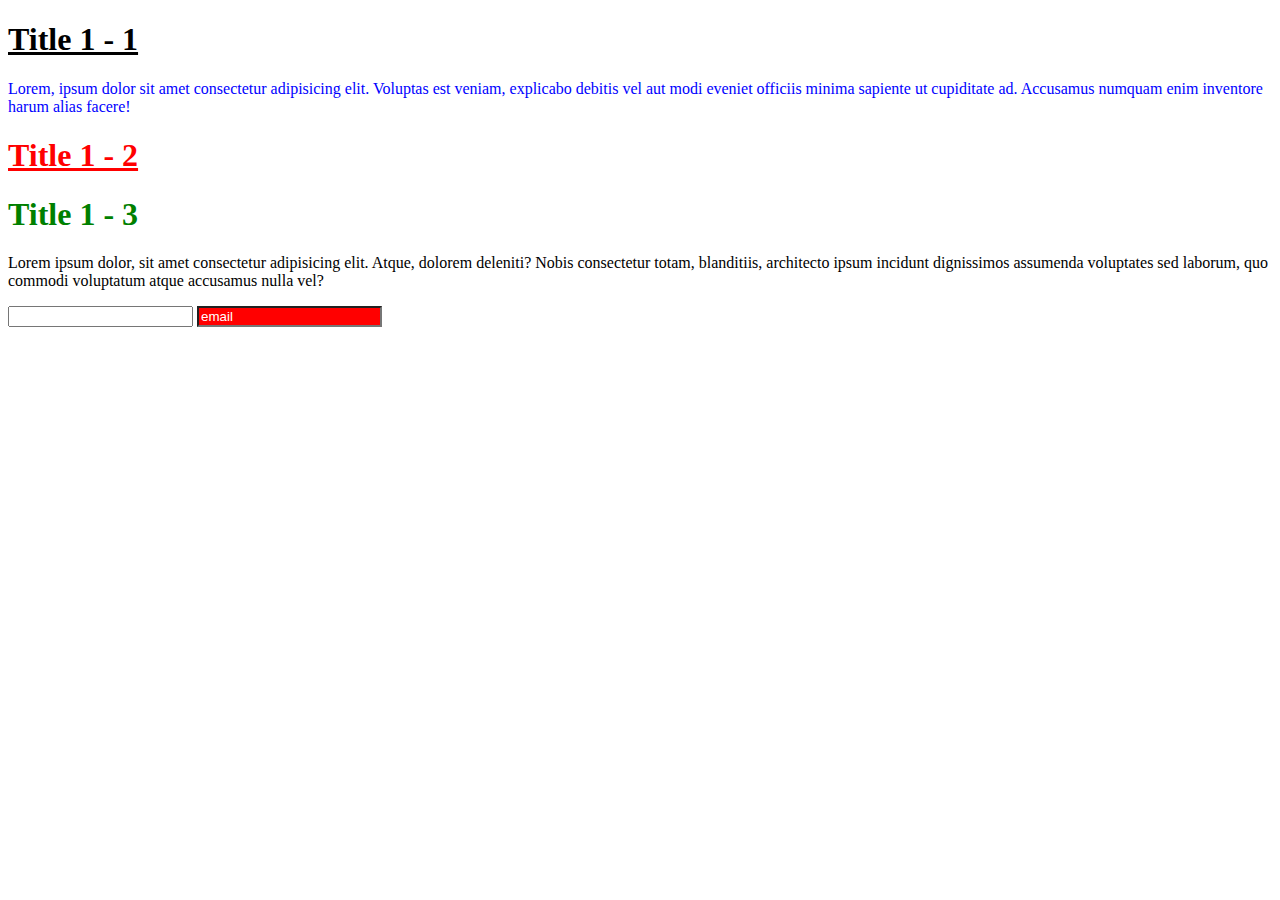
==== formation-css/selectors-css-2/index.html @ 937fbeb5 "init" ====
<!DOCTYPE html>
<html lang="en">
<head>
    <meta charset="UTF-8">
    <meta name="viewport" content="width=device-width, initial-scale=1.0">
    <title>Document</title>
    <link rel="stylesheet" href="css/style.css">
</head>
<body>
    
    <section>
        <h1 class="titleSection">Title 1 - 1</h1>
        <p>Lorem, ipsum dolor sit amet consectetur adipisicing elit. Voluptas est veniam, explicabo debitis vel aut modi eveniet officiis minima sapiente ut cupiditate ad. Accusamus numquam enim inventore harum alias facere!</p>
    </section>

    <div>
        <h1 class="titleDiv">Title 1 - 2</h1>

        <div class="test">
            <h1>Title 1 - 3</h1>
        </div>

        <p>Lorem ipsum dolor, sit amet consectetur adipisicing elit. Atque, dolorem deleniti? Nobis consectetur totam, blanditiis, architecto ipsum incidunt dignissimos assumenda voluptates sed laborum, quo commodi voluptatum atque accusamus nulla vel?</p>
    </div>

    <form action="">
        <input type="text" placeholder="first name">
        <input type="email" placeholder="email">
    </form>

    <section class="container">
        <div></div>
        <div></div>
    </section>

</body>
</html>
---- formation-css/selectors-css-2/css/style.css ----
div h1 {
  color: red;
}
section p {
  color: blue;
}
.test h1 {
  color: green;
}
.titleSection,
.titleDiv {
  text-decoration: underline;
}
input[type="email"] {
  background-color: red;
  color: #fff;
}
::placeholder {
  color: #fff;
}
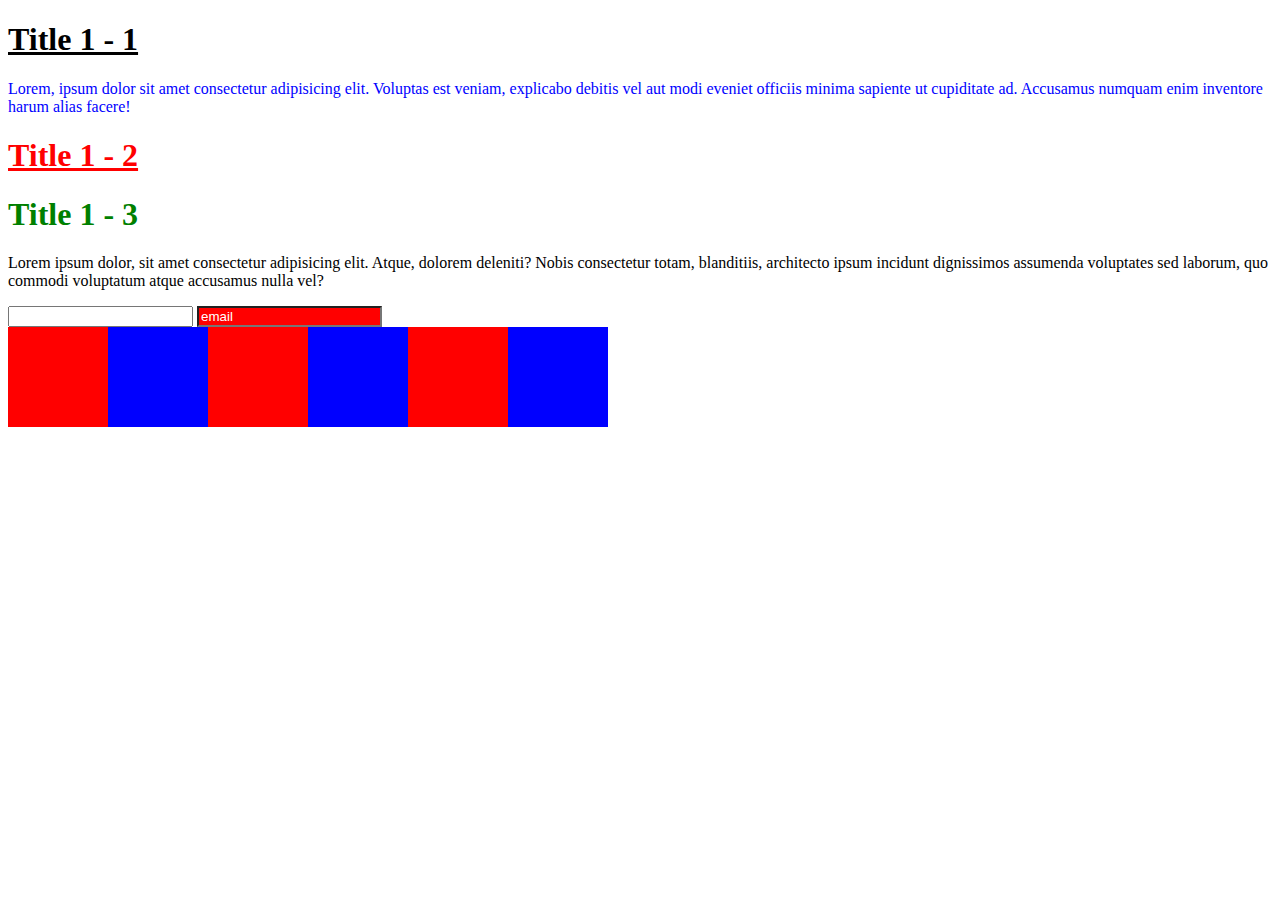
==== commit c400be14: "marging padding" ====
--- a/formation-css/selectors-css-2/index.html
+++ b/formation-css/selectors-css-2/index.html
@@ -31,6 +31,10 @@
     <section class="container">
         <div></div>
         <div></div>
+        <div></div>
+        <div></div>
+        <div></div>
+        <div></div>
     </section>
 
 </body>
--- a/formation-css/selectors-css-2/css/style.css
+++ b/formation-css/selectors-css-2/css/style.css
@@ -18,3 +18,24 @@
 ::placeholder {
   color: #fff;
 }
+.container div {
+  height: 100px;
+  width: 100px;
+  float: left;
+}
+/* .container div:nth-child(1),
+.container div:nth-child(3) {
+  background-color: red;
+}
+.container div:nth-child(2),
+.container div:nth-child(4) {
+  background-color: blue;
+} */
+.container div:nth-child(odd) {
+  background-color: red;
+}
+/* Selectionner nombre pair */
+.container div:nth-child(even) {
+  background-color: blue;
+}
+/* .container div:nth-of-type() */
